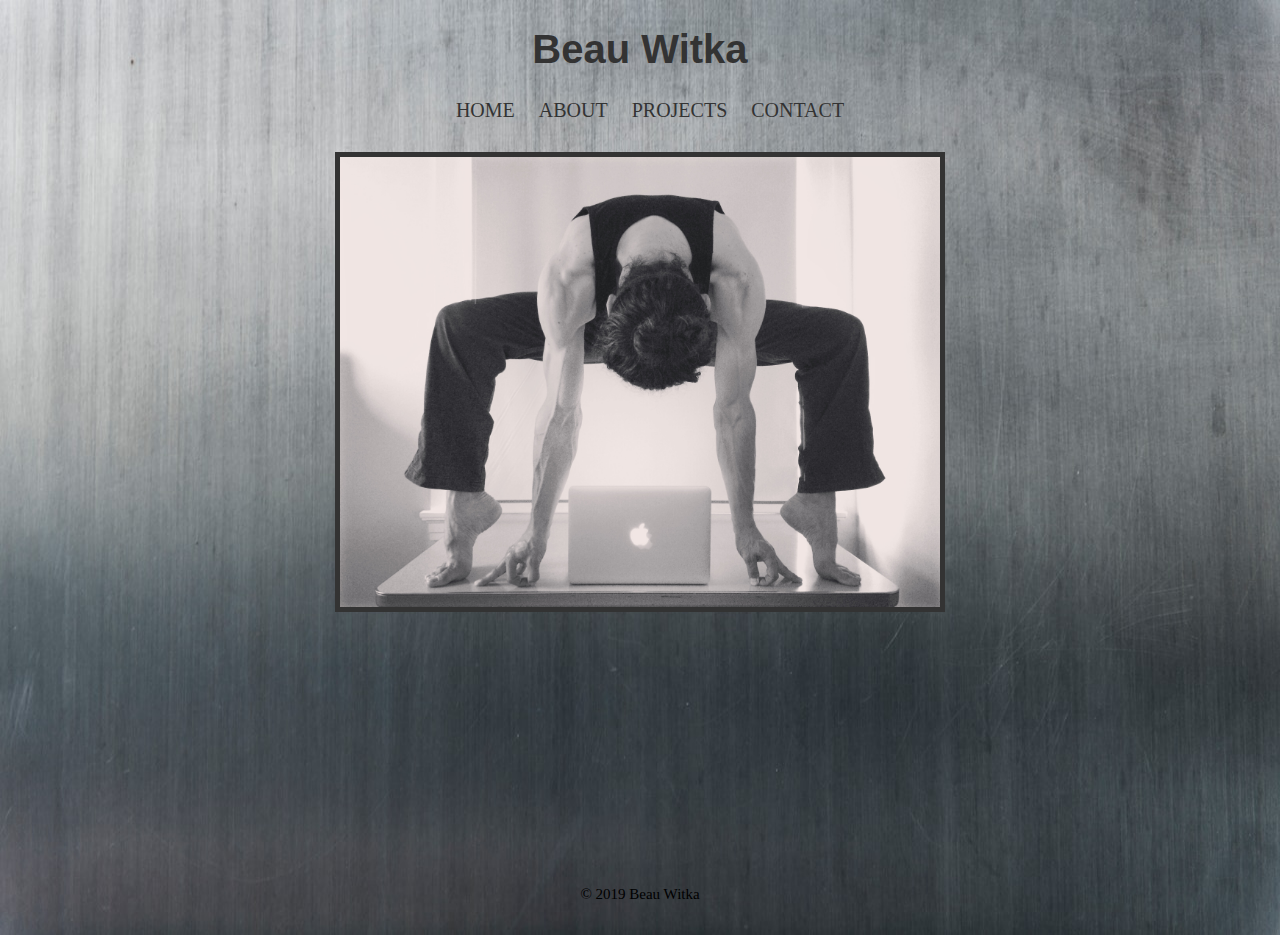
==== index.html @ 4c8df555 "Complete initial design for home page and add base.html code to additional pages" ====
<!doctype html>

<html lang="en">

<head>
    <meta charset="utf-8">

    <title>Beau's Portfolio</title>

    <link rel="stylesheet" href="styles/styles.css">

</head>

<body>
    <div id="container">

        <header>
            <h1>Beau Witka</h1>
            <nav>
                <ul>
                    <li><a href="index.html">HOME</a></li>
                    <li><a href="about.html">ABOUT</a></li>
                    <li><a href="projects.html">PROJECTS</a></li>
                    <li><a href="contact.html">CONTACT</a></li>
                </ul>
            </nav>
        </header>
        <main>
            <img id="logo_image" src="images/background_image3.jpg" alt="Site Logo" title="Site Logo" width="600">
        </main>
        <footer>
            <p id="copyright">&copy; 2019 Beau Witka</p>
        </footer>

    </div>
</body>

</html>
---- styles/styles.css ----
/* MAIN STYLES */

body {
    background-image: url(../images/background_image4.jpg);
    background-repeat: no-repeat;
    background-size: 100% 100%;
}

#container {
  position: relative; /* Note: style applied to push footer down. */
  min-height: 100vh;
}

header {
    width: 700px;
    margin: 0 auto;
}



main {
    width: 700px;
    margin: 0 auto;
    padding-bottom: 2.5rem;    /* Footer height */
}

/* Note: added custom styling found online in order to make sure footer was pushed to bottom of page. */

footer {
    position: absolute;
    bottom: 1rem;
    width: 100%;
    height: 2.5rem; /* Footer height */
}

/* TEXT STYLES */

h1 {
    font: bold 40px "Georgia", sans-serif;
    color: #333;
    text-align: center; 
}

ul {
    list-style-type: none;
    text-align: center;
}

li {
    display: inline;
    margin-right: 20px;
}

p, li, a {
    font: 20px "Didot", serif;
    color: #333;      
}

a {
    text-decoration: none;
}

#copyright {
    text-align: center;
    font-size: 15px;
    color: #000;
}

/* IMAGE STYLES */

#logo_image {
    margin: 30px auto 0;
    display: block;
    border: 5px solid #333;
}

/* LINK STYLES */

a:link {
    color: #333;
}

a:visited {
    color: #595959;
}

a:hover {
    color: #000;
}
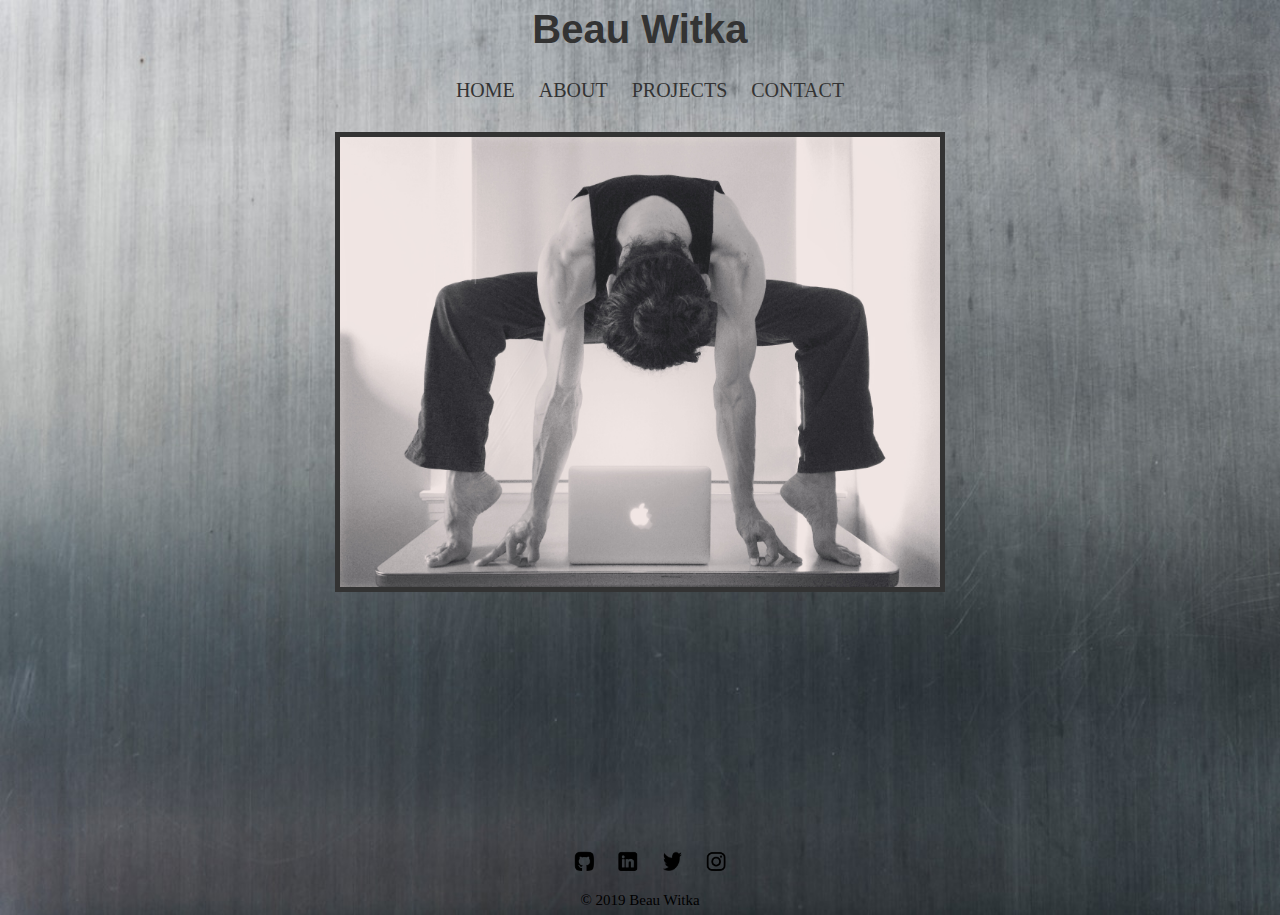
==== commit 9adb7d66: "Initial design for all pages except for projects page" ====
--- a/index.html
+++ b/index.html
@@ -26,9 +26,15 @@
             </nav>
         </header>
         <main>
-            <img id="logo_image" src="images/background_image3.jpg" alt="Site Logo" title="Site Logo" width="600">
+            <img id="logo_image" src="images/home_page_image.jpg" alt="Site Logo" title="Site Logo" width="600">
         </main>
         <footer>
+            <ul class="social-icons">
+                <li><a href="https://github.com/bwitka" target="_blank"><img src="images/github.png" alt="github icon"></a></li>
+                <li><a href="https://www.linkedin.com/in/beauwitka/" target="_blank"><img src="images/linkedin.png" alt="linkedin icon"></a></li>
+                <li><a href="https://mobile.twitter.com/beauwitka" target="_blank"><img src="images/twitter.png" alt="twitter icon"></a></li>
+                <li><a href="https://www.instagram.com/bwitka/" target="_blank"><img src="images/instagram.png" alt="instagram icon"></a></li>
+            </ul>
             <p id="copyright">&copy; 2019 Beau Witka</p>
         </footer>
 
--- a/styles/styles.css
+++ b/styles/styles.css
@@ -1,9 +1,11 @@
 /* MAIN STYLES */
 
 body {
-    background-image: url(../images/background_image4.jpg);
-    background-repeat: no-repeat;
-    background-size: 100% 100%;
+    background-image: url(../images/background_image.jpg);
+    -webkit-background-size: cover;
+    -moz-background-size: cover;
+    -o-background-size: cover;
+    background-size: cover;
 }
 
 #container {
@@ -13,7 +15,7 @@
 
 header {
     width: 700px;
-    margin: 0 auto;
+    margin: -20px auto 0;
 }
 
 
@@ -28,7 +30,7 @@
 
 footer {
     position: absolute;
-    bottom: 1rem;
+    bottom: 2rem;
     width: 100%;
     height: 2.5rem; /* Footer height */
 }
@@ -74,6 +76,11 @@
     border: 5px solid #333;
 }
 
+.social-icons li img {
+  width:20px;
+  height:20px;
+}
+
 /* LINK STYLES */
 
 a:link {
@@ -87,3 +94,63 @@
 a:hover {
     color: #000;
 }
+
+/***** ABOUT PAGE STYLES *****/
+
+#about_me h2 {
+    color: #595959;
+}
+
+#about_me img {
+    border: 2px solid #595959;
+    float: left;
+    margin: 0 35px -3px 0;
+} 
+
+#about_me p {
+    color: #fff;
+}
+
+#resume {
+    text-align: center;
+    text-decoration: underline;
+    margin: 0 auto 60px;
+}
+
+#resume a:link {
+    color: #fff;
+    text-decoration: underline;
+}
+
+#resume a:visited {
+    color: #fff;
+}
+
+#resume a:hover {
+    color: #000;
+}
+
+/***** CONTACT PAGE STYLES *****/
+
+#contact_me {
+    text-align: center;
+    border: 5px solid #595959;
+    margin: 175px auto 0;
+}
+
+#contact_me h2 {
+    color: #fff;
+}
+
+#contact_me a:link {
+    color: #fff;
+    text-decoration: underline;
+}
+
+#contact_me a:visited {
+    color: #595959;
+}
+
+#contact_me a:hover {
+    color: #000;
+}
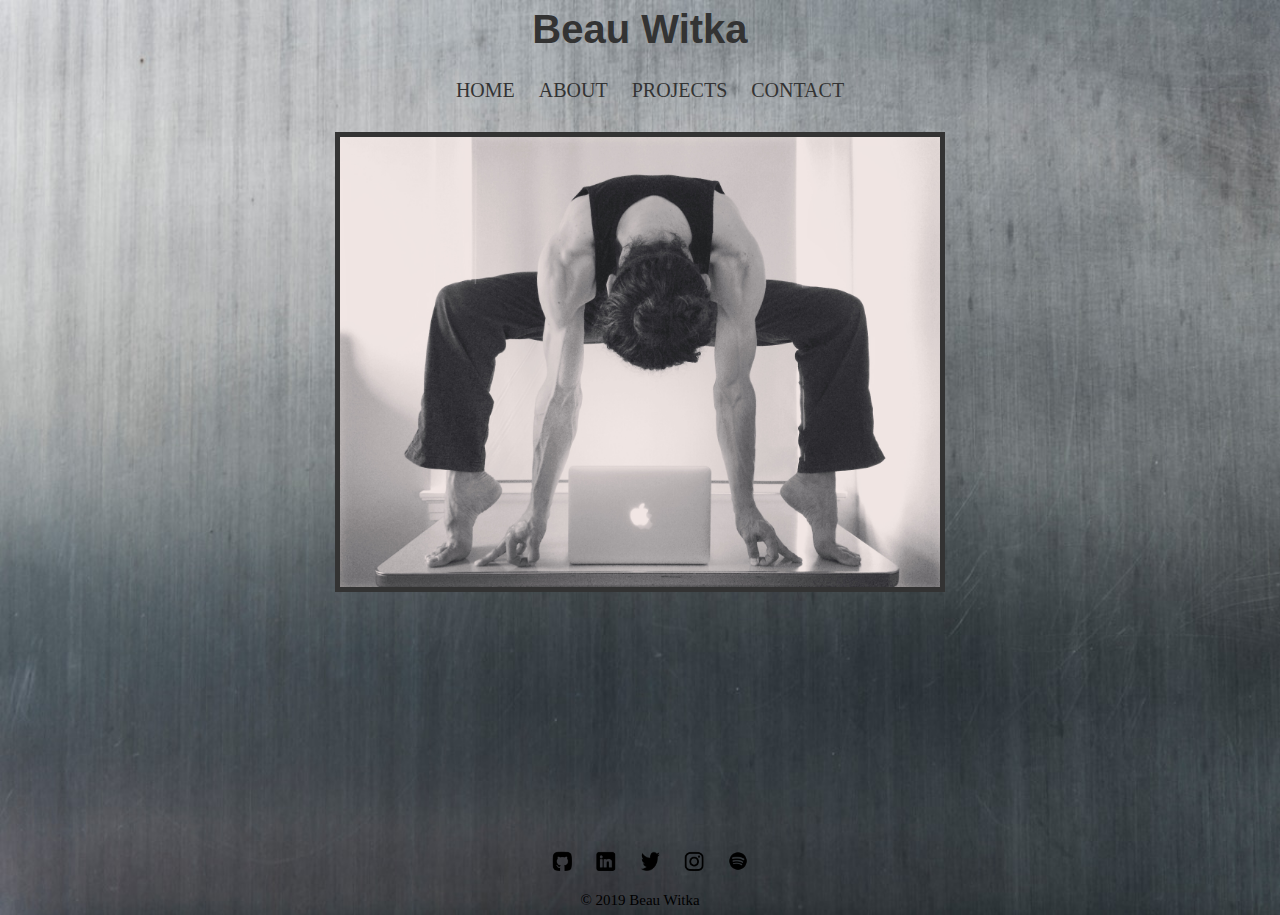
==== commit 507eaf66: "Add Spotify icon to footer, complete initial rough design for projects page" ====
--- a/index.html
+++ b/index.html
@@ -34,6 +34,7 @@
                 <li><a href="https://www.linkedin.com/in/beauwitka/" target="_blank"><img src="images/linkedin.png" alt="linkedin icon"></a></li>
                 <li><a href="https://mobile.twitter.com/beauwitka" target="_blank"><img src="images/twitter.png" alt="twitter icon"></a></li>
                 <li><a href="https://www.instagram.com/bwitka/" target="_blank"><img src="images/instagram.png" alt="instagram icon"></a></li>
+                <li><a href="https://open.spotify.com/user/bwitka?si=z8V-TREQSLiYkKXJB4DTdw" target="_blank"><img src="images/spotify.png" alt="spotify icon"></a></li>
             </ul>
             <p id="copyright">&copy; 2019 Beau Witka</p>
         </footer>
--- a/styles/styles.css
+++ b/styles/styles.css
@@ -130,6 +130,39 @@
     color: #000;
 }
 
+/***** PROJECTS PAGE STYLES *****/
+
+#image_gallery {
+    width: 100vw;
+    position: relative;
+    padding: 0;
+    margin: 0;
+    display: inline;
+}
+
+#image_gallery h2 {
+    color: #fff;
+    text-align: center;
+}
+
+#image_gallery img {
+    width: 100%;
+    border: 2px solid #595959;  
+}
+
+.column {
+  float: left;
+  width: 30%;
+  padding: 5px;
+}
+
+/* Clear floats after image containers */
+.row::after {
+  content: "";
+  clear: both;
+  display: table;
+}
+
 /***** CONTACT PAGE STYLES *****/
 
 #contact_me {
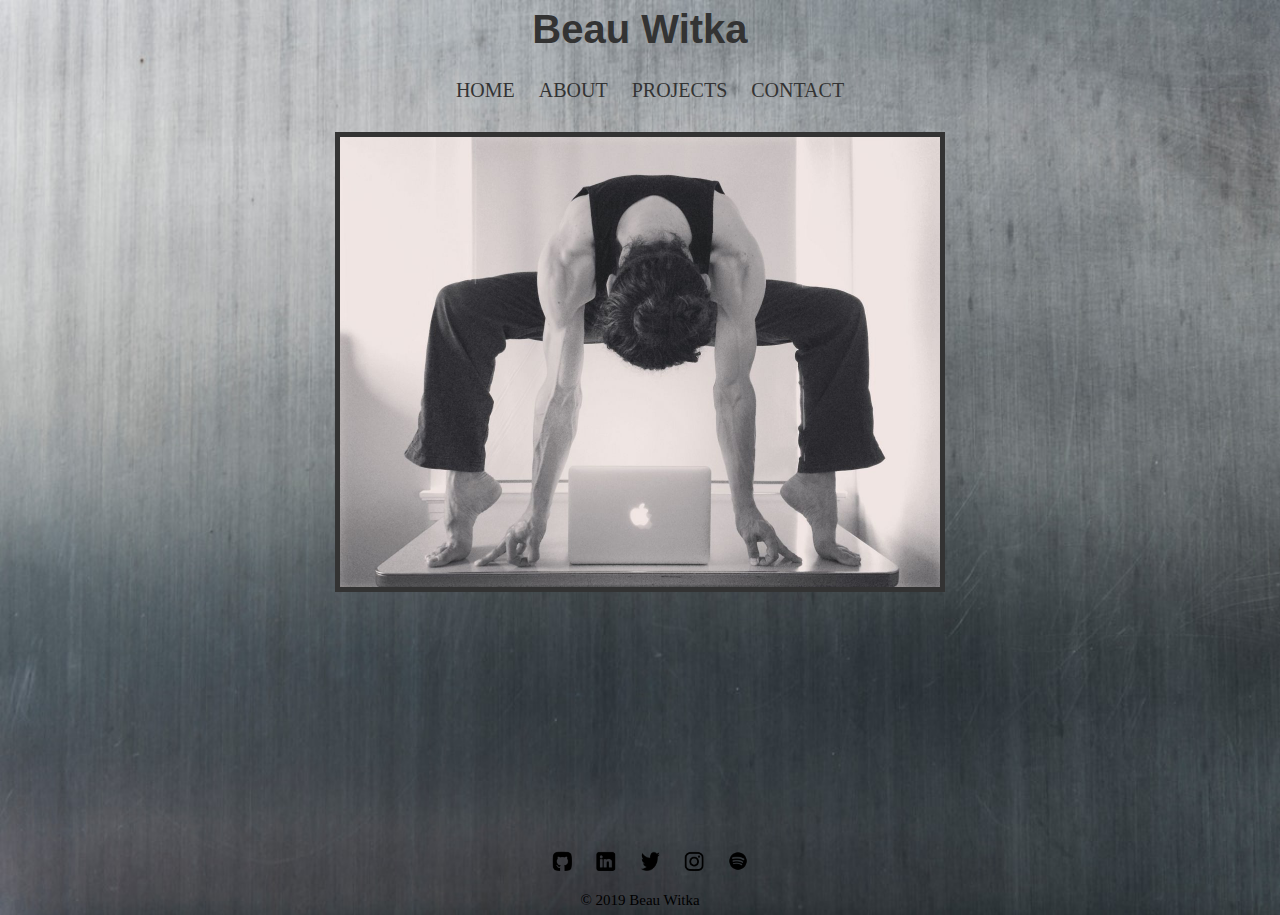
==== commit bd866f86: "Add all updates to portfolio website in preparation for in-class presentation" ====
--- a/index.html
+++ b/index.html
@@ -26,7 +26,7 @@
             </nav>
         </header>
         <main>
-            <img id="logo_image" src="images/home_page_image.jpg" alt="Site Logo" title="Site Logo" width="600">
+            <img id="logo_image" src="images/home_page_image-thumbnail.jpg" alt="Site Logo" title="Site Logo" width="600">
         </main>
         <footer>
             <ul class="social-icons">
--- a/styles/styles.css
+++ b/styles/styles.css
@@ -132,36 +132,28 @@
 
 /***** PROJECTS PAGE STYLES *****/
 
-#image_gallery {
-    width: 100vw;
-    position: relative;
-    padding: 0;
-    margin: 0;
-    display: inline;
-}
+div.project_gallery {
+    margin: 120px 10px 0px;
+    float: left;
+    width: 150px;
+  }
+  
+  div.project_gallery img {
+    border: 1px solid #ccc;
+    width: 100%;
+    height: auto;
+  }
 
-#image_gallery h2 {
+  div.project_gallery img:hover {
+    border: 1px solid #777;
+  }
+  
+  div.desc {
+    padding: 15px;
+    text-align: center;
     color: #fff;
-    text-align: center;
-}
-
-#image_gallery img {
-    width: 100%;
-    border: 2px solid #595959;  
-}
-
-.column {
-  float: left;
-  width: 30%;
-  padding: 5px;
-}
-
-/* Clear floats after image containers */
-.row::after {
-  content: "";
-  clear: both;
-  display: table;
-}
+    font-size: 18px;
+  }
 
 /***** CONTACT PAGE STYLES *****/
 
